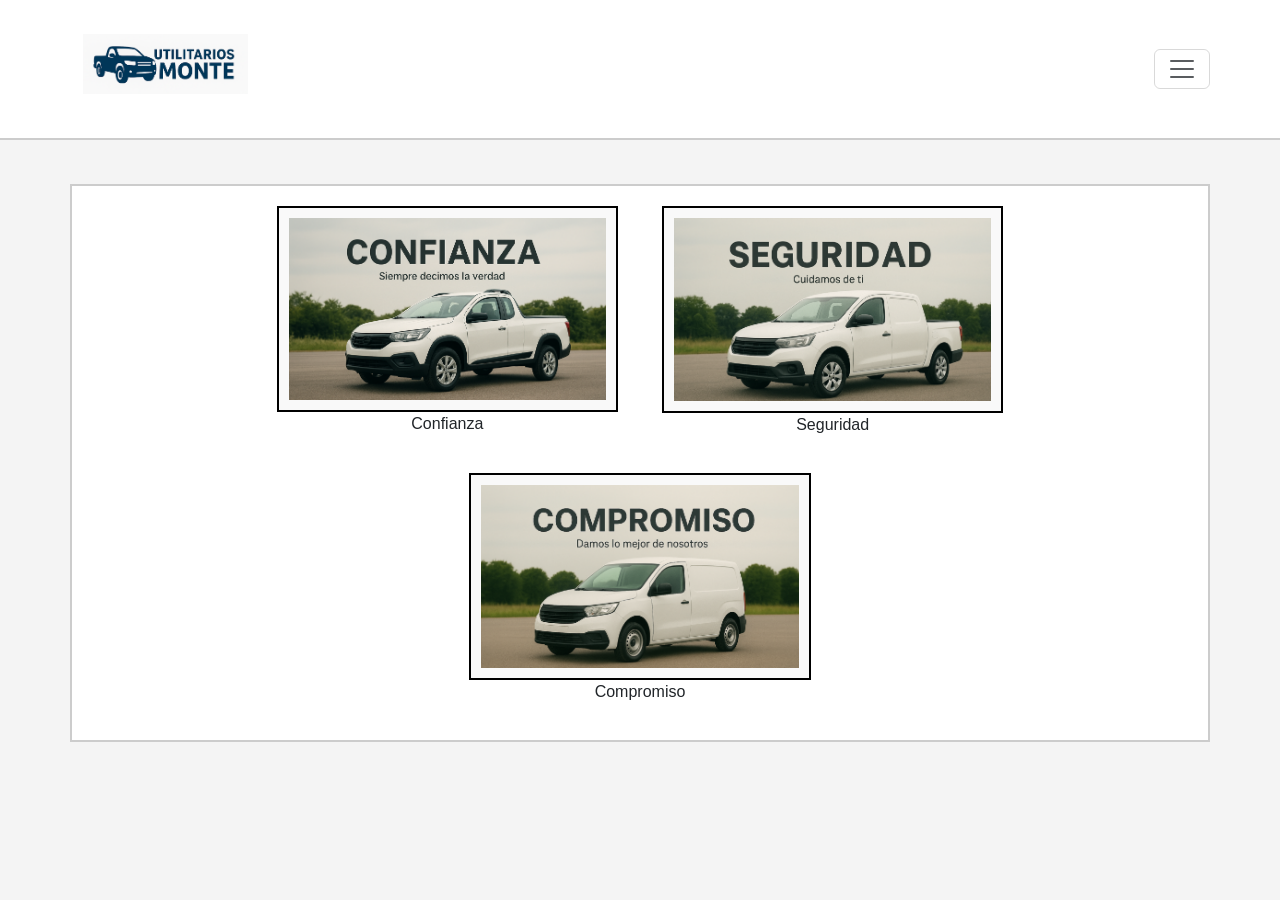
==== index.html @ 85408d81 "Meta mejorado, animaciones añadidas a las pages" ====
<!DOCTYPE html>
<html lang="es">
<head>
    <meta charset="UTF-8">
    <meta http-equiv="X-UA-Compatible" content="IE=edge">

    <meta name="viewport" content="width=device-width, initial-scale=1.0">

    <!-- SEO -->
    <title>Utilitarios Monte | Venta de Pickups y Utilitarios</title>
    <meta name="description" content="Concesionaria especializada en utilitarios y pickups. Más de 30 años de experiencia en el mercado automotriz.">
    <meta name="keywords" content="utilitarios, pickups, concesionaria, camionetas">
    <meta name="author" content="Utilitarios Monte">

    <!-- Open Graph -->
    <meta property="og:title" content="Utilitarios Monte">
    <meta property="og:description" content="Venta de utilitarios y pickups con garantía y confianza.">
    <meta property="og:type" content="website">

    <!-- Performance -->
    <link rel="preconnect" href="https://cdn.jsdelivr.net">
    <link rel="icon" href="img/LOGO.png" type="image/png">

    <!-- Bootstrap -->
    <link rel="stylesheet" href="https://cdn.jsdelivr.net/npm/bootstrap@5.3.8/dist/css/bootstrap.min.css">

    <!-- CSS -->
    <link rel="stylesheet" href="/css/style.css">
</head>
<body>

<header>
    <nav class="navbar container">
        <a href="index.html" class="navbar-brand">
            <img src="img/LOGO.png" alt="Logo Utilitarios Monte" height="60" loading="lazy" decoding="async">
        </a>

        <button class="navbar-toggler" type="button" data-bs-toggle="offcanvas" data-bs-target="#menu">
            <span class="navbar-toggler-icon"></span>
        </button>
    </nav>
</header>

<div class="offcanvas offcanvas-end" id="menu">
    <div class="offcanvas-header">
        <h5>Menú</h5>
        <button class="btn-close" data-bs-dismiss="offcanvas"></button>
    </div>

    <div class="offcanvas-body">
        <ul class="navbar-nav">
            <li class="nav-item"><a href="pages/productos.html" class="nav-link">Productos</a></li>
            <li class="nav-item"><a href="pages/about.html" class="nav-link">Sobre nosotros</a></li>
            <li class="nav-item"><a href="pages/contact-us.html" class="nav-link">Contacto</a></li>
        </ul>
    </div>
</div>

<main class="container">
    <section class="row text-center mt-4">
        <div class="col-12 col-md-4">
            <img src="img/confianza.png" alt="Confianza en la concesionaria" class="img-fluid" loading="lazy" decoding="async">
            <p>Confianza</p>
        </div>

        <div class="col-12 col-md-4">
            <img src="img/seguridad.png" alt="Seguridad garantizada" class="img-fluid" loading="lazy" decoding="async">
            <p>Seguridad</p>
        </div>

        <div class="col-12 col-md-4">
            <img src="img/compromiso.png" alt="Compromiso con el cliente" class="img-fluid" loading="lazy" decoding="async">
            <p>Compromiso</p>
        </div>
    </section>
</main>

<script src="https://cdn.jsdelivr.net/npm/bootstrap@5.3.8/dist/js/bootstrap.bundle.min.js" defer></script>
</body>
</html>
---- css/style.css ----
/* Reset */
* {
    margin: 0;
    padding: 0;
    box-sizing: border-box;
}

/* General */
body {
    font-family: Arial, Helvetica, sans-serif;
    background-color: #f4f4f4;
}

/* Animación de entrada general */
main {
    padding: 20px;
    animation: aparecer 0.8s ease-in-out;
}

@keyframes aparecer {
    from {
        opacity: 0;
        transform: translateY(20px);
    }
    to {
        opacity: 1;
        transform: translateY(0);
    }
}

/* Header */
header {
    display: flex;
    flex-direction: column;
    align-items: center;
    padding: 20px;
    background-color: #ffffff;
    border-bottom: 2px solid #ccc;
}

header img {
    margin-bottom: 10px;
    transition: transform 0.3s ease;
}

header img:hover {
    transform: scale(1.05);
}

h1 {
    margin: 10px 0;
}

/* Navegacion */
nav ul {
    display: flex;
    justify-content: center;
    gap: 30px;
    list-style: none;
    padding: 10px;
}

nav a {
    text-decoration: none;
    color: black;
    font-size: 14px;
    padding: 8px 12px;
    border: 1px solid transparent;
    transition: all 0.3s ease;
}

nav a:hover {
    border: 1px solid #000;
    background-color: #eee;
    transform: translateY(-3px);
}

/* Contenido */
section {
    display: flex;
    justify-content: center;
    flex-wrap: wrap;
    gap: 20px;
    padding: 20px;
    background-color: #ffffff;
    border: 2px solid #ccc;
}

/* Imagenes */
section img {
    padding: 10px;
    border: 2px solid #000;
    background-color: #f9f9f9;
    transition: transform 0.3s ease, box-shadow 0.3s ease;
}

section img:hover {
    transform: scale(1.05);
    box-shadow: 0px 8px 20px rgba(0, 0, 0, 0.2);
}

/* Animación secuencial index */
.col-12 {
    opacity: 0;
    animation: aparecer 0.8s ease forwards;
}

.col-12:nth-child(1) { animation-delay: 0.2s; }
.col-12:nth-child(2) { animation-delay: 0.4s; }
.col-12:nth-child(3) { animation-delay: 0.6s; }

/* Formulario */
form {
    display: flex;
    flex-direction: column;
    width: 80%;
    margin: auto;
}

textarea {
    width: 100%;
    padding: 10px;
    margin-bottom: 30px;
}

label {
    font-weight: bold;
    margin-bottom: 5px;
}

input,
textarea {
    width: 100%;
    padding: 10px;
    margin-bottom: 20px;
    transition: border 0.3s ease, box-shadow 0.3s ease;
}

input:focus,
textarea:focus {
    outline: none;
    border: 1px solid black;
    box-shadow: 0 0 5px rgba(0, 0, 0, 0.2);
}

/* Boton */
button {
    align-self: center;
    padding: 8px 25px;
    transition: all 0.3s ease;
}

button:hover {
    background-color: black;
    color: white;
    transform: scale(1.05);
}

/* Footer */
footer {
    text-align: center;
    padding: 15px;
    margin-top: 30px;
    background-color: #ffffff;
    border-top: 1px solid #ccc;
}

/* Mobile */
@media (max-width: 768px) {

    nav ul {
        flex-direction: column;
        gap: 15px;
    }

    section {
        flex-direction: column;
        align-items: center;
    }

    section img {
        width: 90%;
    }
}
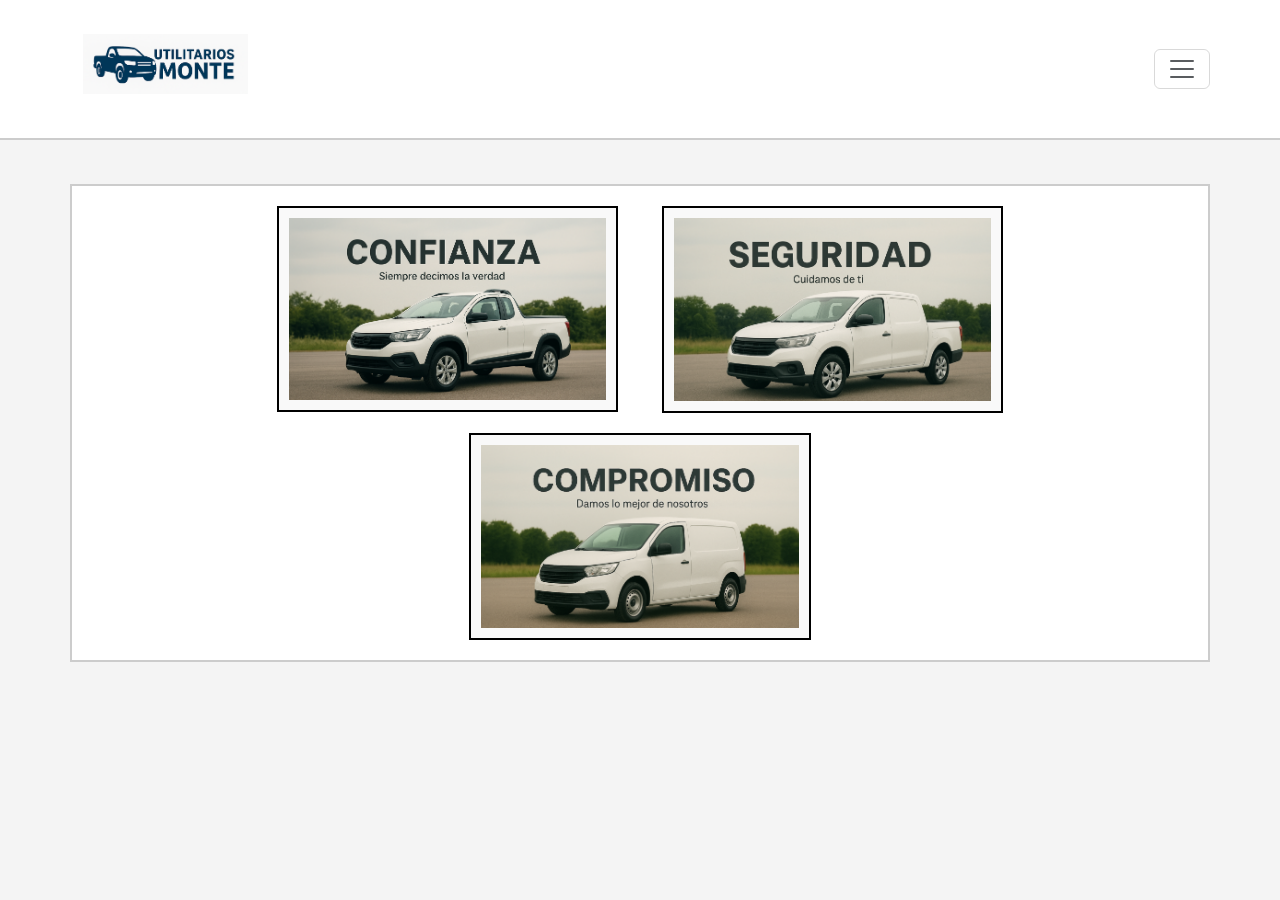
==== commit c4ad3194: "Version final, se mejoro descriptions, alts, meta y se añadio animaciones" ====
--- a/index.html
+++ b/index.html
@@ -60,17 +60,14 @@
     <section class="row text-center mt-4">
         <div class="col-12 col-md-4">
             <img src="img/confianza.png" alt="Confianza en la concesionaria" class="img-fluid" loading="lazy" decoding="async">
-            <p>Confianza</p>
         </div>
 
         <div class="col-12 col-md-4">
             <img src="img/seguridad.png" alt="Seguridad garantizada" class="img-fluid" loading="lazy" decoding="async">
-            <p>Seguridad</p>
         </div>
 
         <div class="col-12 col-md-4">
             <img src="img/compromiso.png" alt="Compromiso con el cliente" class="img-fluid" loading="lazy" decoding="async">
-            <p>Compromiso</p>
         </div>
     </section>
 </main>
